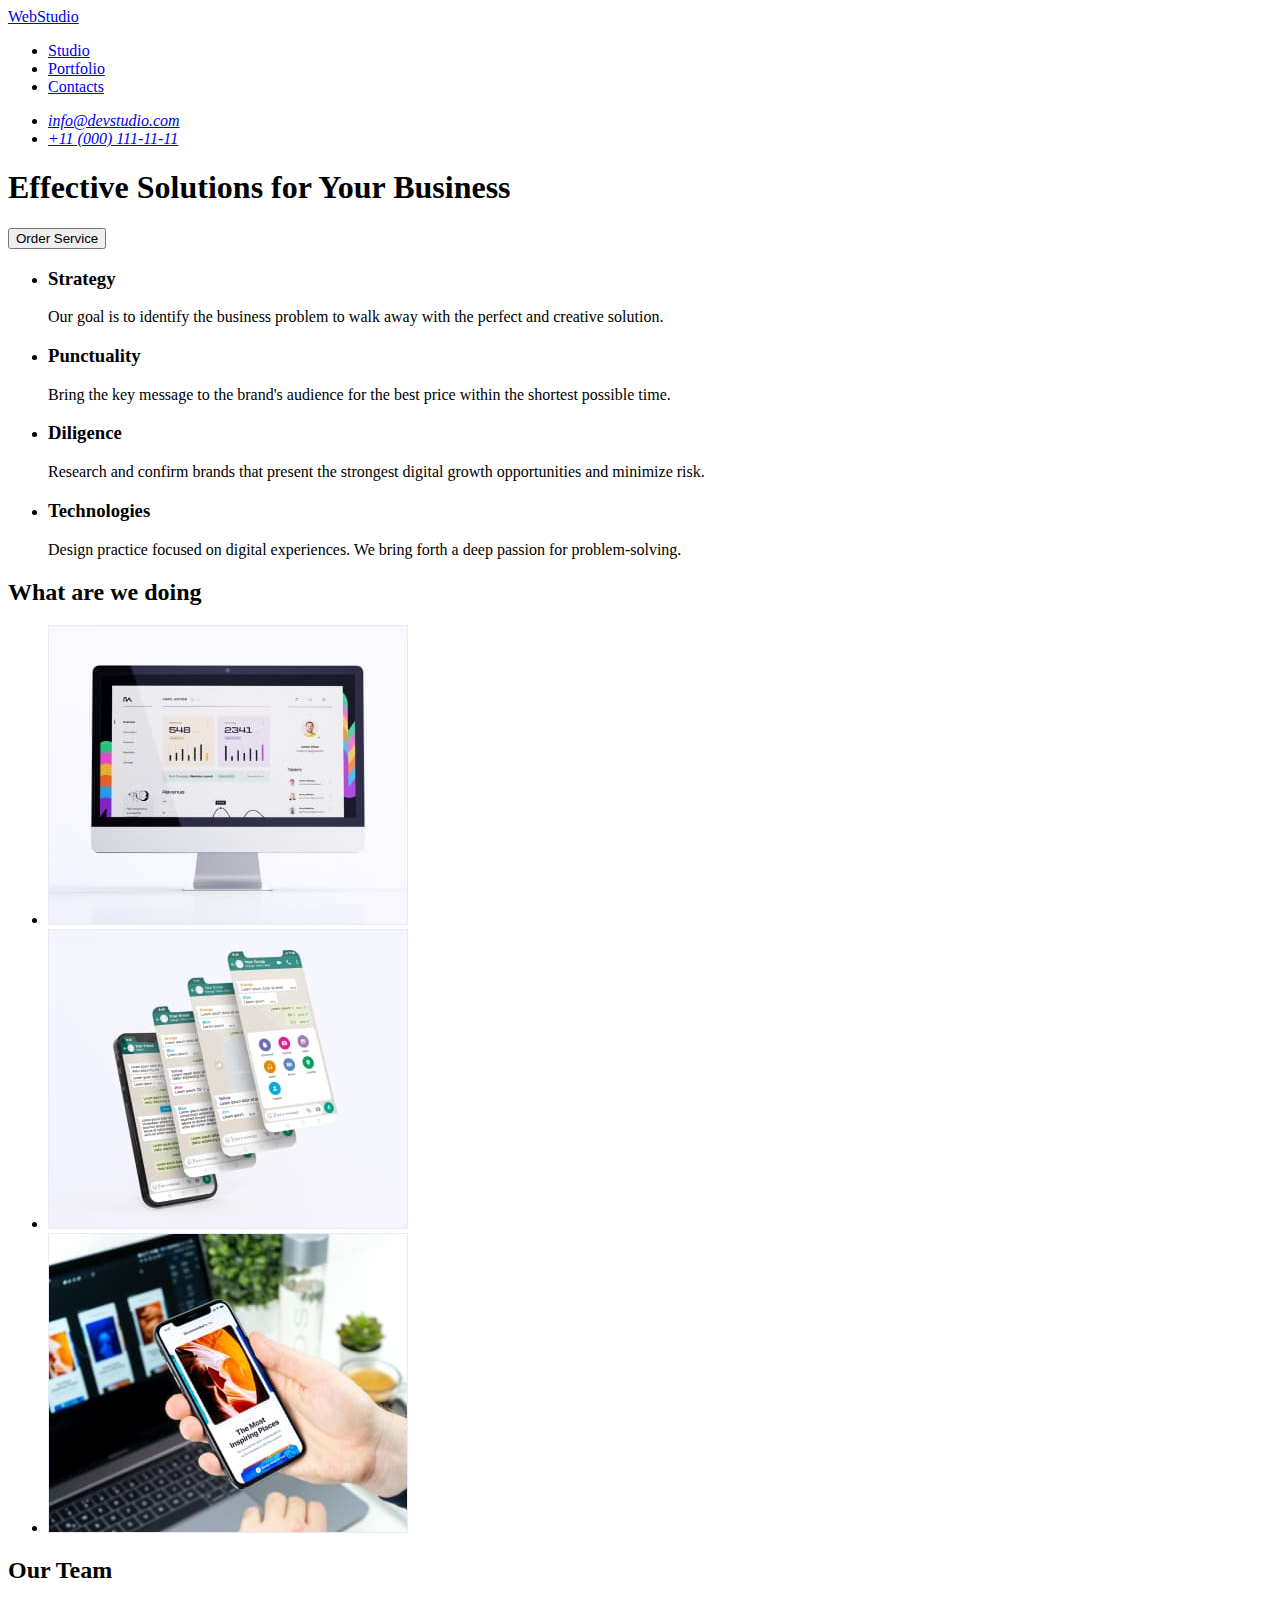
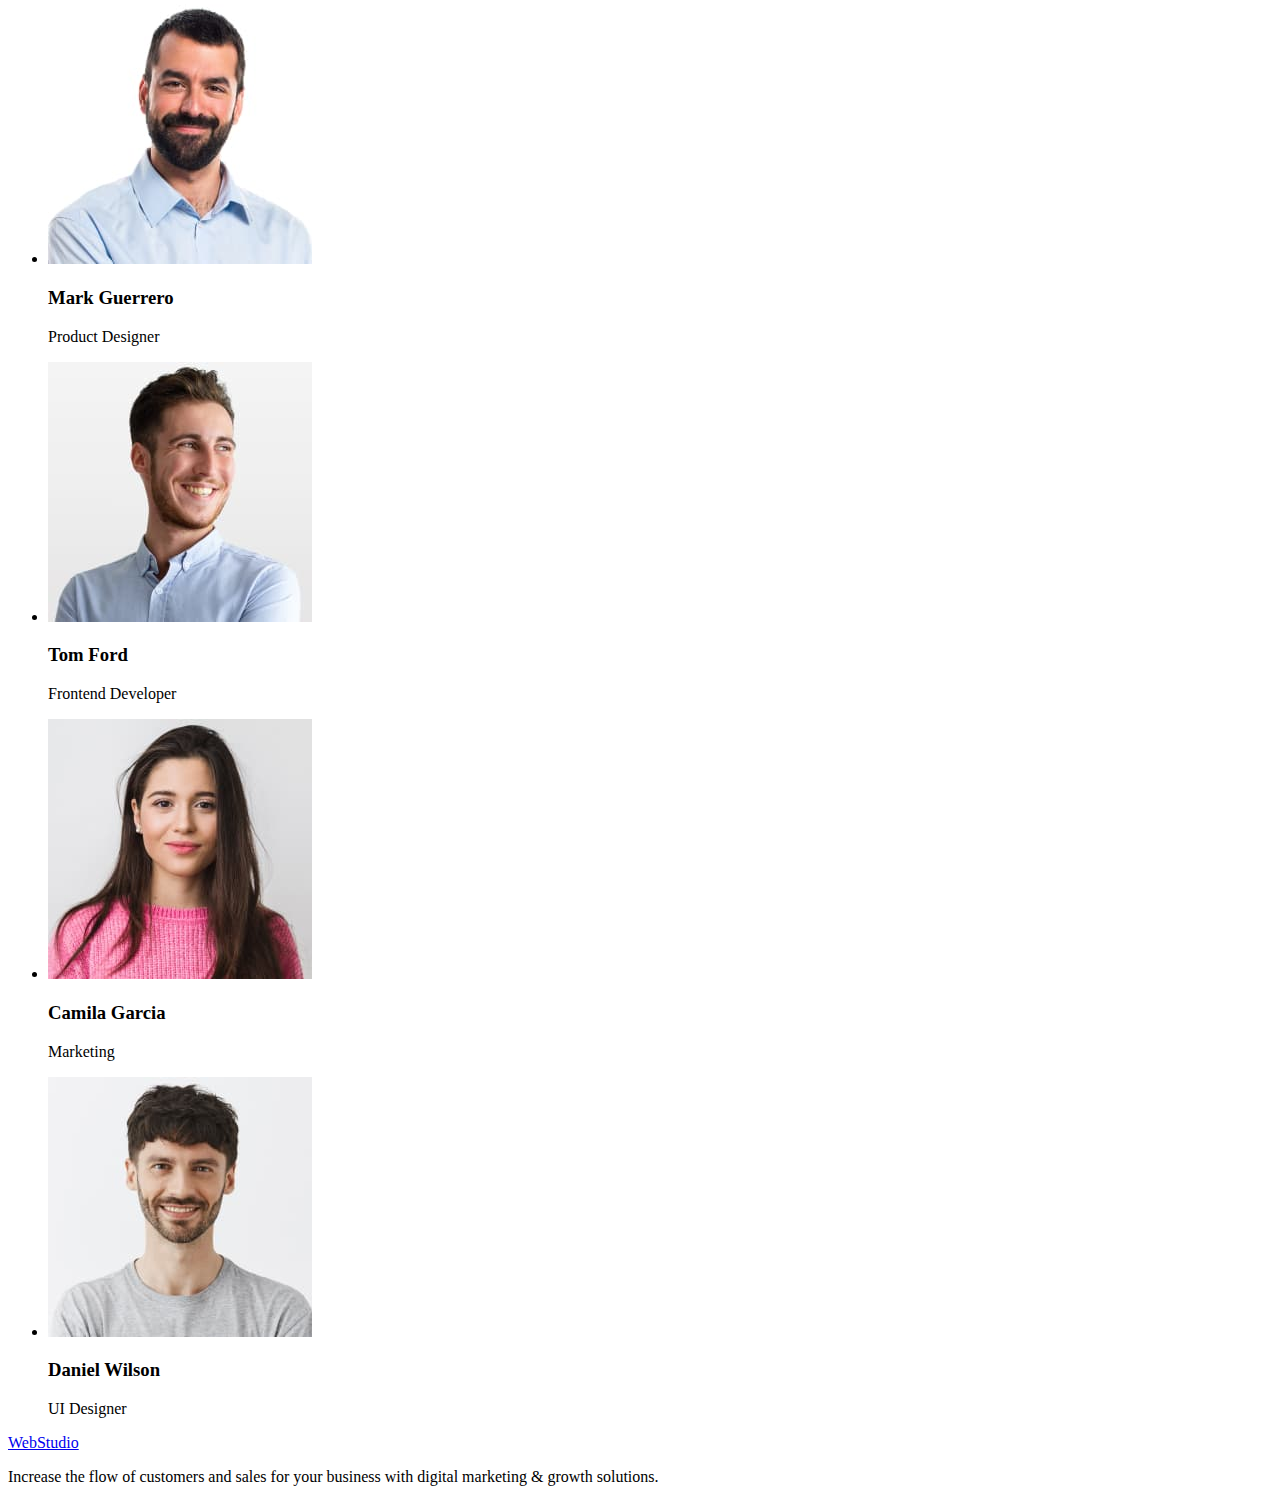
==== index.html @ d8e12f23 "Initial commit" ====
<!doctype html>
<html lang="en">
<head>
    <meta charset="UTF-8">
    <meta name="viewport" content="width=device-width, user-scalable=no, initial-scale=1.0, maximum-scale=1.0, minimum-scale=1.0">
    <meta http-equiv="X-UA-Compatible" content="ie=edge">
    <title>WEBSTUDIO</title>
</head>
<body>
    <header class="header">
        <nav>
            <a href="./index.html">WebStudio</a>
            <ul class="header-menu">
                <li class="header-menu__item">
                    <a href="#">Studio</a>
                </li>
                <li class="header-menu__item">
                    <a href="#">Portfolio</a>
                </li>
                <li class="header-menu__item">
                    <a href="#">Contacts</a>
                </li>
            </ul>
        </nav>
        <address>
            <ul class="header-contact">
                <li class="header-contact__item">
                    <a href="mailto:info@devstudio.com">info@devstudio.com</a>
                </li>
                <li class="header-contact__item">
                    <a href="tel:+110001111111">+11 (000) 111-11-11</a>
                </li>
            </ul>
        </address>
    </header>
    <main>
        <section class="section hero">
            <h1 class="hero-title h1">Effective Solutions for Your Business</h1>
            <button type="button" class="button hero-button">Order Service</button>
        </section>
        <section class="section benefits">
                <h2 hidden>benefits</h2>
                <ul class="benefits-list">
                    <li class="col-3">
                        <h3 class="benefits-list__item-title h3">Strategy</h3>
                        <p class="benefits-list__item-text">Our goal is to identify the business problem to walk away with the perfect and creative solution.</p>
                    </li>
                    <li class="col-3">
                        <h3 class="benefits-list__item-title h3">Punctuality</h3>
                        <p class="benefits-list__item-text">Bring the key message to the brand's audience for the best price within the shortest possible time.</p>
                    </li>
                    <li class="col-3">
                        <h3 class="benefits-list__item-title h3">Diligence</h3>
                        <p class="benefits-list__item-text">Research and confirm brands that present the strongest digital growth opportunities and minimize risk.</p>
                    </li>
                    <li class="col-3">
                        <h3 class="benefits-list__item-title h3">Technologies</h3>
                        <p class="benefits-list__item-text">Design practice focused on digital experiences. We bring forth a deep passion for problem-solving.</p>
                    </li>
                </ul>
        </section>
        <section class="section services">
            <h2 class="services-title h2">What are we doing</h2>
                <ul class="services-list">
                    <li class="col-4">
                        <img src="./images/first.jpg" alt="in this image you can see monitor with opened web-site" width="360">
                    </li>
                    <li class="col-4">
                        <img src="./images/second.jpg" alt="in this image you can see mobile app" width="360">
                    </li>
                    <li class="col-4">
                        <img src="./images/third.jpg" alt="in this image you can see responsive web-site" width="360">
                    </li>
                </ul>
        </section>
        <section class="section team">
            <h2 class="team-title h2">Our Team</h2>
            <ul class="team-list">
                <li class="col-3">
                    <img src="./images/first-team.jpg" alt="in this image you can see our Product Designer Mark Guerrero" width="264">
                    <h3 class="h3 team-list__item-title">Mark Guerrero</h3>
                    <p class="team-list__item-work">Product Designer</p>
                </li>
                <li class="col-3">
                    <img src="./images/second-team.jpg" alt="in this image you can see our Frontend Developer Tom Ford" width="264">
                    <h3 class="h3 team-list__item-title">Tom Ford</h3>
                    <p class="team-list__item-work">Frontend Developer</p>
                </li>
                <li class="col-3">
                    <img src="./images/third-team.jpg" alt="in this image you can see our Camila Garcia, she is work at Marketing staff" width="264">
                    <h3 class="h3 team-list__item-title">Camila Garcia</h3>
                    <p class="team-list__item-work">Marketing</p>
                </li>
                <li class="col-3">
                    <img src="./images/fourth-team.jpg" alt="in this image you can see our UI Designer Daniel Wilson" width="264">
                    <h3 class="h3 team-list__item-title">Daniel Wilson</h3>
                    <p class="team-list__item-work">UI Designer</p>
                </li>
            </ul>
        </section>
    </main>
    <footer class="footer">
        <a href="./index.html">WebStudio</a>
        <p class="footer-info__text">Increase the flow of customers and sales for your business with digital marketing & growth solutions.</p>
    </footer>
</body>
</html>
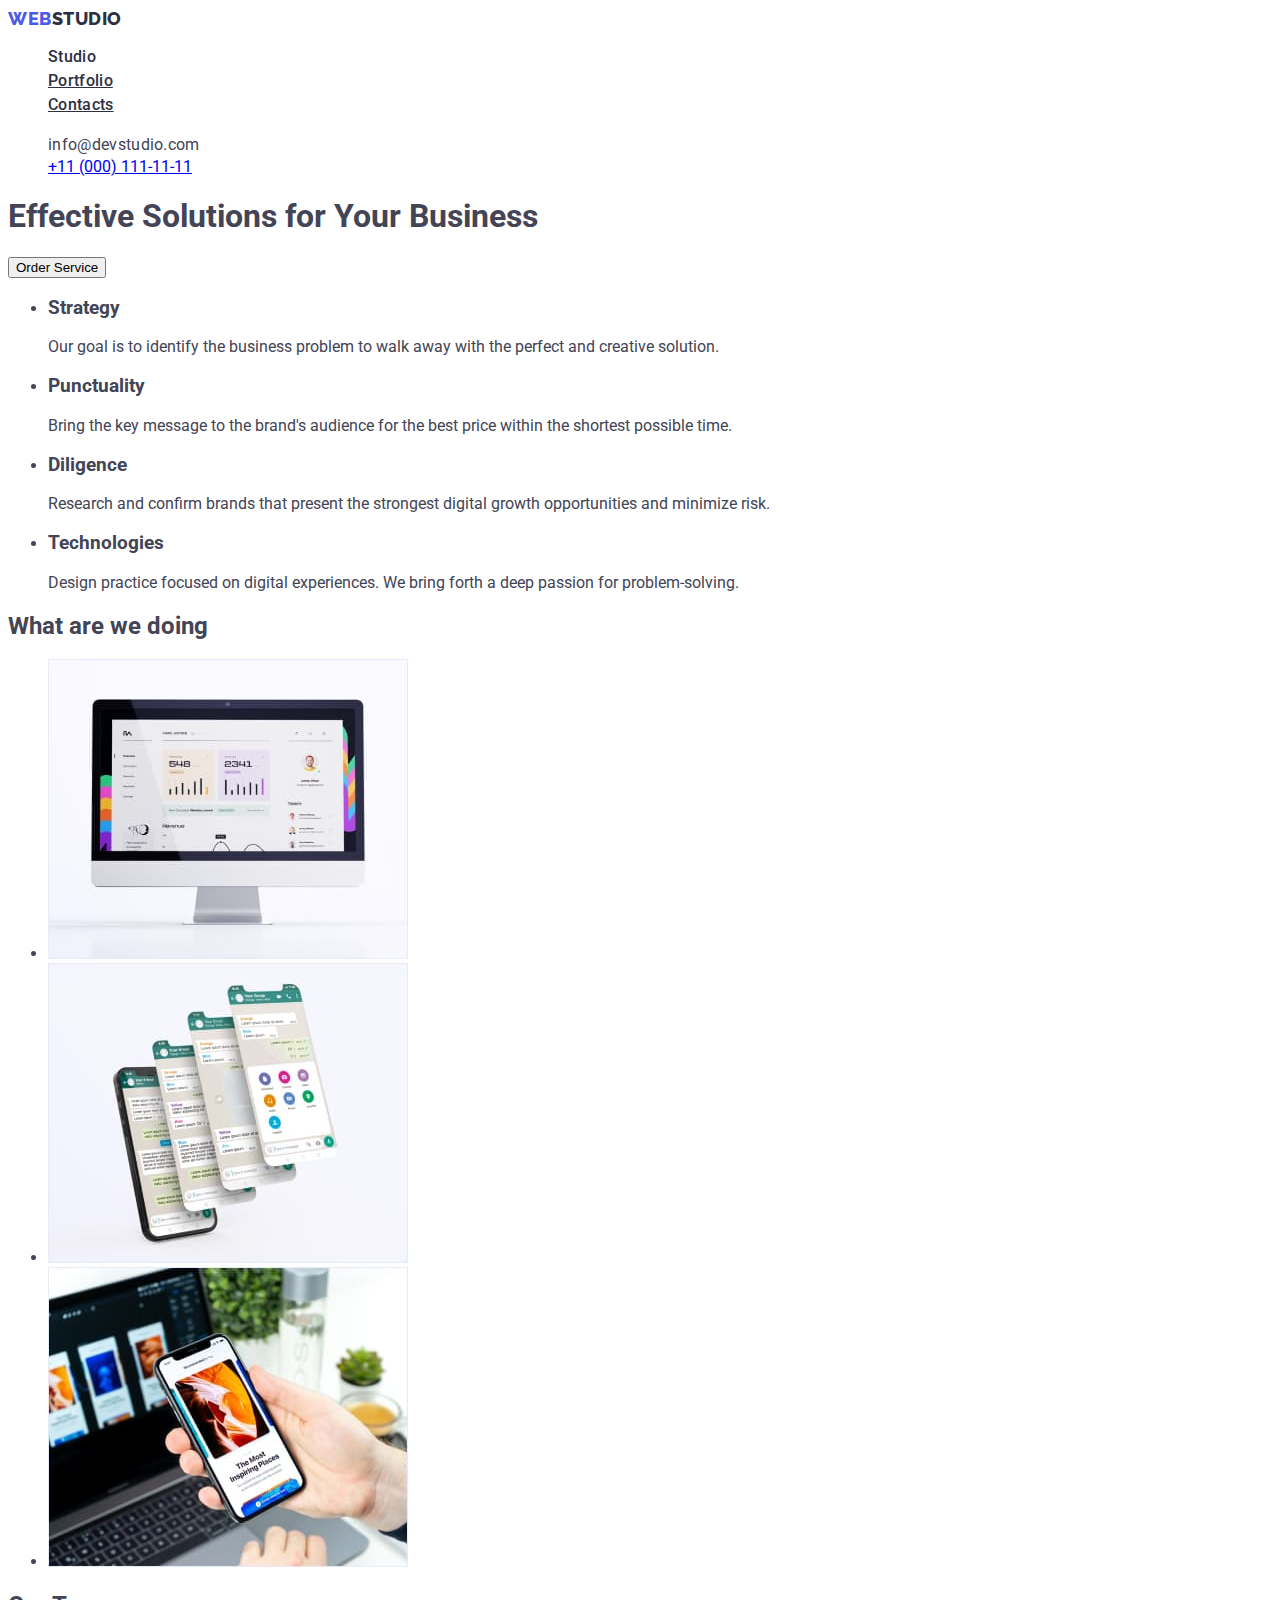
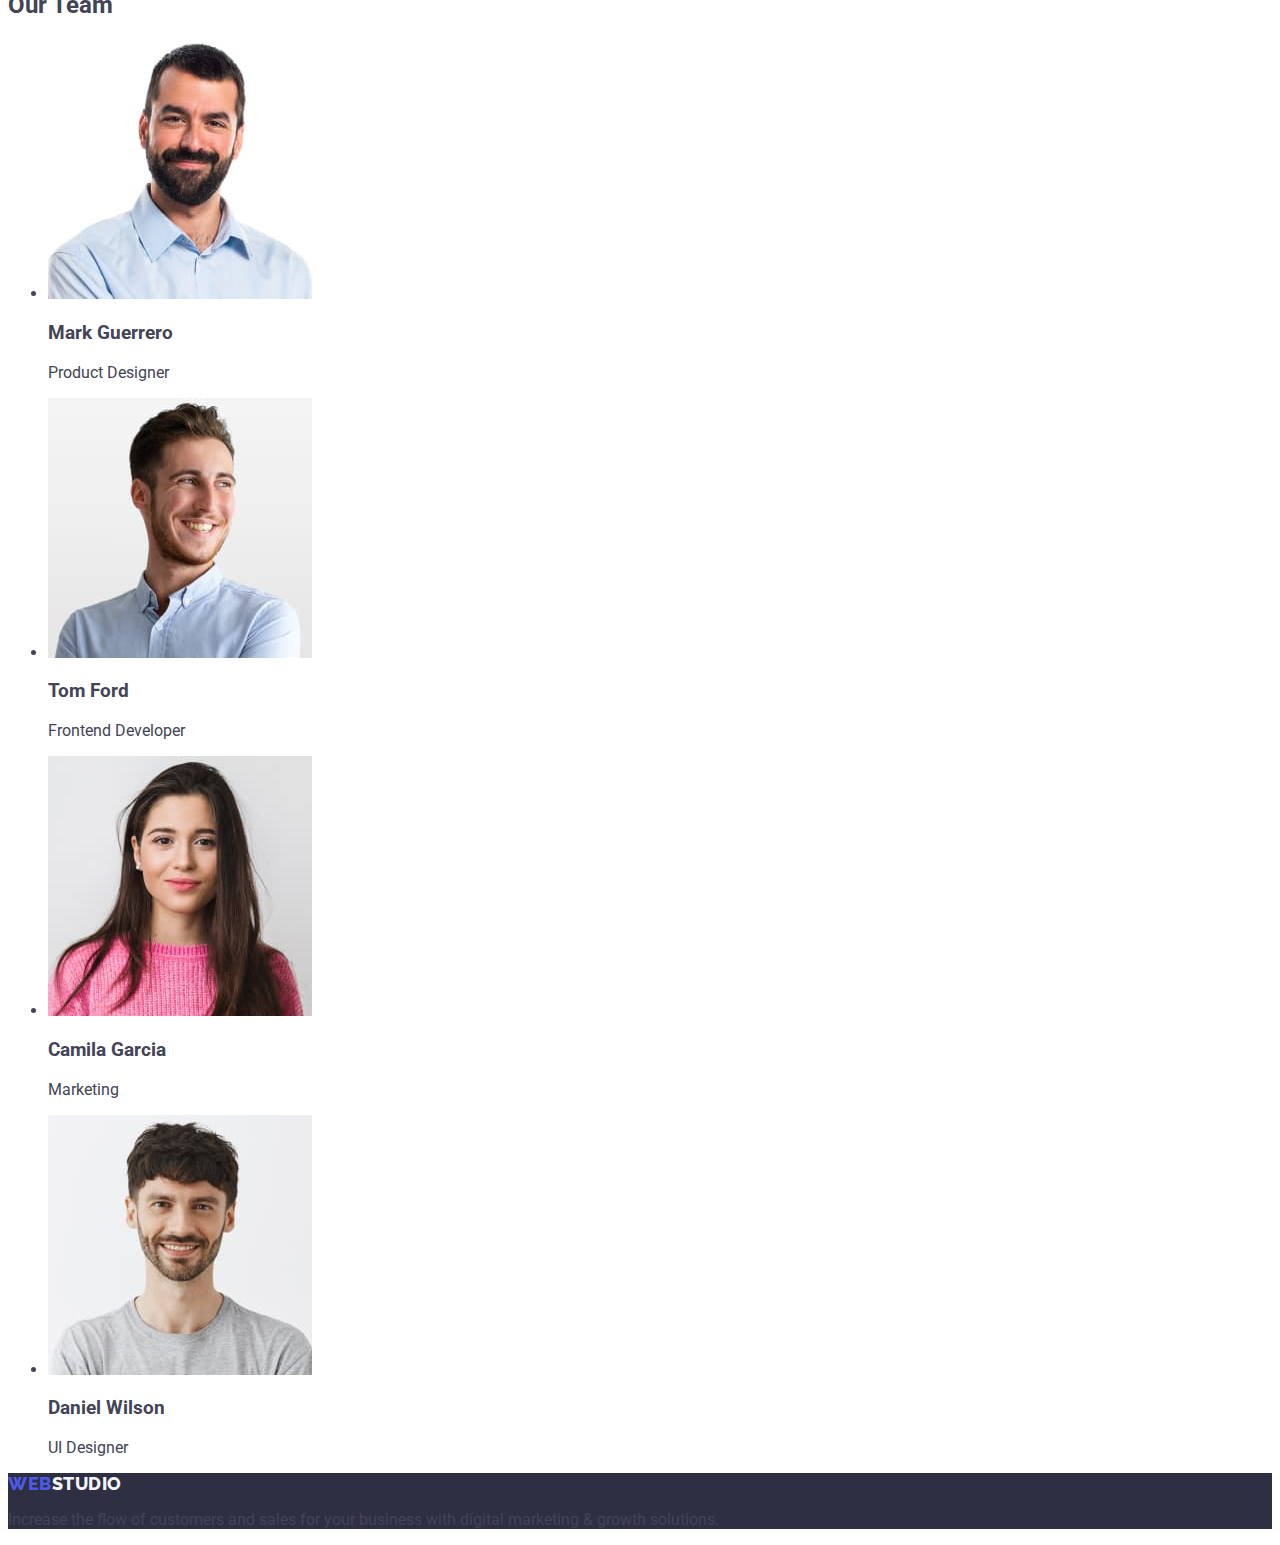
==== commit 10e82113: "update header and footer" ====
--- a/index.html
+++ b/index.html
@@ -5,27 +5,31 @@
     <meta name="viewport" content="width=device-width, user-scalable=no, initial-scale=1.0, maximum-scale=1.0, minimum-scale=1.0">
     <meta http-equiv="X-UA-Compatible" content="ie=edge">
     <title>WEBSTUDIO</title>
+    <link rel="preconnect" href="https://fonts.googleapis.com">
+    <link rel="preconnect" href="https://fonts.gstatic.com" crossorigin>
+    <link href="https://fonts.googleapis.com/css2?family=Raleway:wght@800&family=Roboto:wght@400;500;700;900&display=swap" rel="stylesheet">
+    <link rel="stylesheet" href="./css/style.css">
 </head>
 <body>
     <header class="header">
         <nav>
-            <a href="./index.html">WebStudio</a>
-            <ul class="header-menu">
+            <a href="./index.html" class="logo link">Web<span class="logo-black">Studio</span></a>
+            <ul class="header-menu list">
                 <li class="header-menu__item">
-                    <a href="#">Studio</a>
+                    <a href="./index.html" class="header-menu__link link">Studio</a>
                 </li>
                 <li class="header-menu__item">
-                    <a href="#">Portfolio</a>
+                    <a href="./portfolio.html" class="header-menu__link">Portfolio</a>
                 </li>
                 <li class="header-menu__item">
-                    <a href="#">Contacts</a>
+                    <a href="" class="header-menu__link">Contacts</a>
                 </li>
             </ul>
         </nav>
-        <address>
-            <ul class="header-contact">
+        <address class="header-address">
+            <ul class="header-contact list">
                 <li class="header-contact__item">
-                    <a href="mailto:info@devstudio.com">info@devstudio.com</a>
+                    <a href="mailto:info@devstudio.com" class="header-contact__link link">info@devstudio.com</a>
                 </li>
                 <li class="header-contact__item">
                     <a href="tel:+110001111111">+11 (000) 111-11-11</a>
@@ -100,7 +104,7 @@
         </section>
     </main>
     <footer class="footer">
-        <a href="./index.html">WebStudio</a>
+        <a href="./index.html" class="logo link">Web<span class="logo-white">Studio</span></a>
         <p class="footer-info__text">Increase the flow of customers and sales for your business with digital marketing & growth solutions.</p>
     </footer>
 </body>
--- a/css/style.css
+++ b/css/style.css
@@ -0,0 +1,58 @@
+:root {
+
+}
+
+body {
+    font-family: "Roboto", sans-serif;
+    color: #434455;
+    background-color: #FFFFFF;
+}
+.link {
+    text-decoration: none;
+}
+.list {
+    list-style: none;
+}
+.logo {
+    font-family: "Raleway", sans-serif;
+    font-weight: 800;
+    font-size: 18px;
+    line-height: 1.17;
+    letter-spacing: 0.03em;
+    text-transform: uppercase;
+    color: #4d5ae5;
+}
+.logo-black {
+    color: #2e2f42;
+}
+.logo-white {
+    color: #f4f4fd;
+}
+.header-menu__link {
+    font-weight: 500;
+    font-size: 16px;
+    line-height: 1.5;
+    letter-spacing: 0.02em;
+    color: #2e2f42;
+}
+.header-menu__link:hover,
+.header-menu__link:focus
+{
+    color: #404bbf;
+}
+.header-address {
+    font-style: normal;
+}
+.header-contact__link {
+    line-height: 1.5;
+    letter-spacing: 0.02em;
+    color: #434455;
+}
+.header-contact__link:hover,
+.header-contact__link:focus
+{
+    color: #404bbf;
+}
+.footer {
+    background-color: #2e2f42;
+}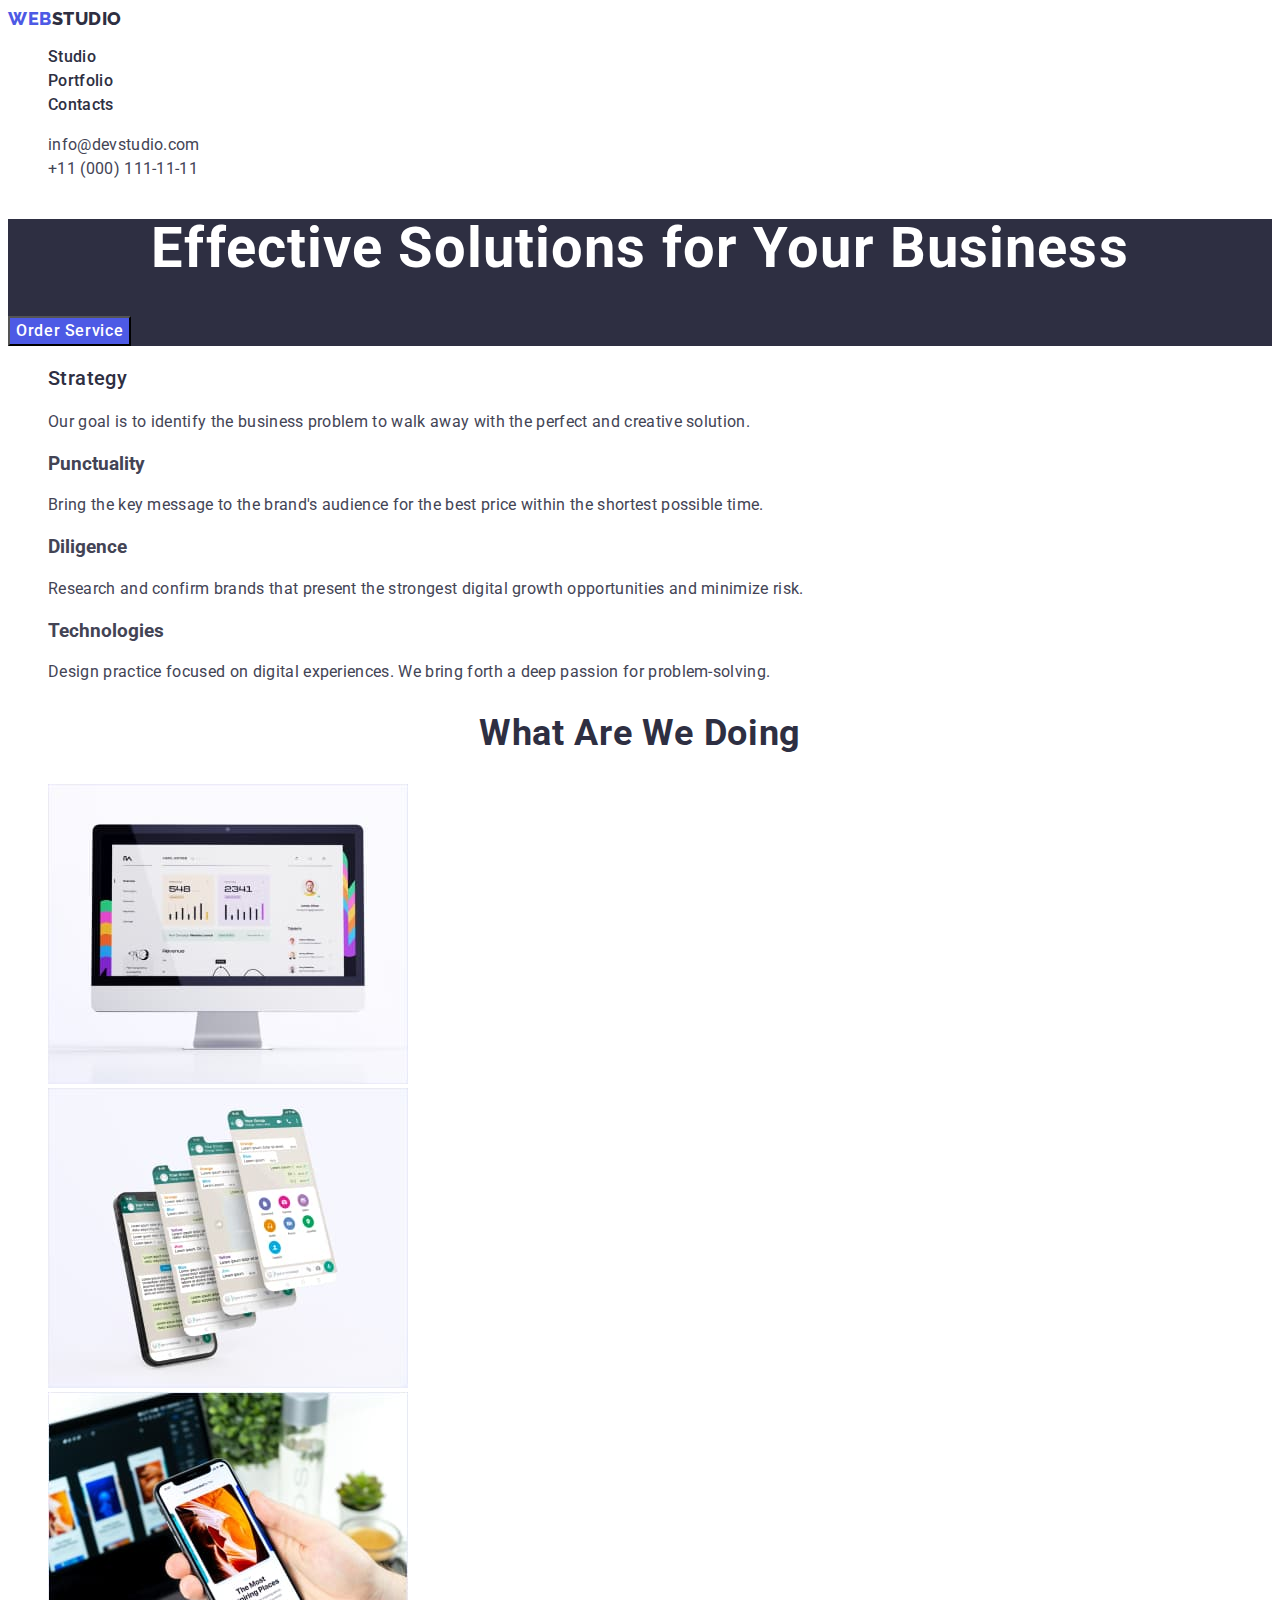
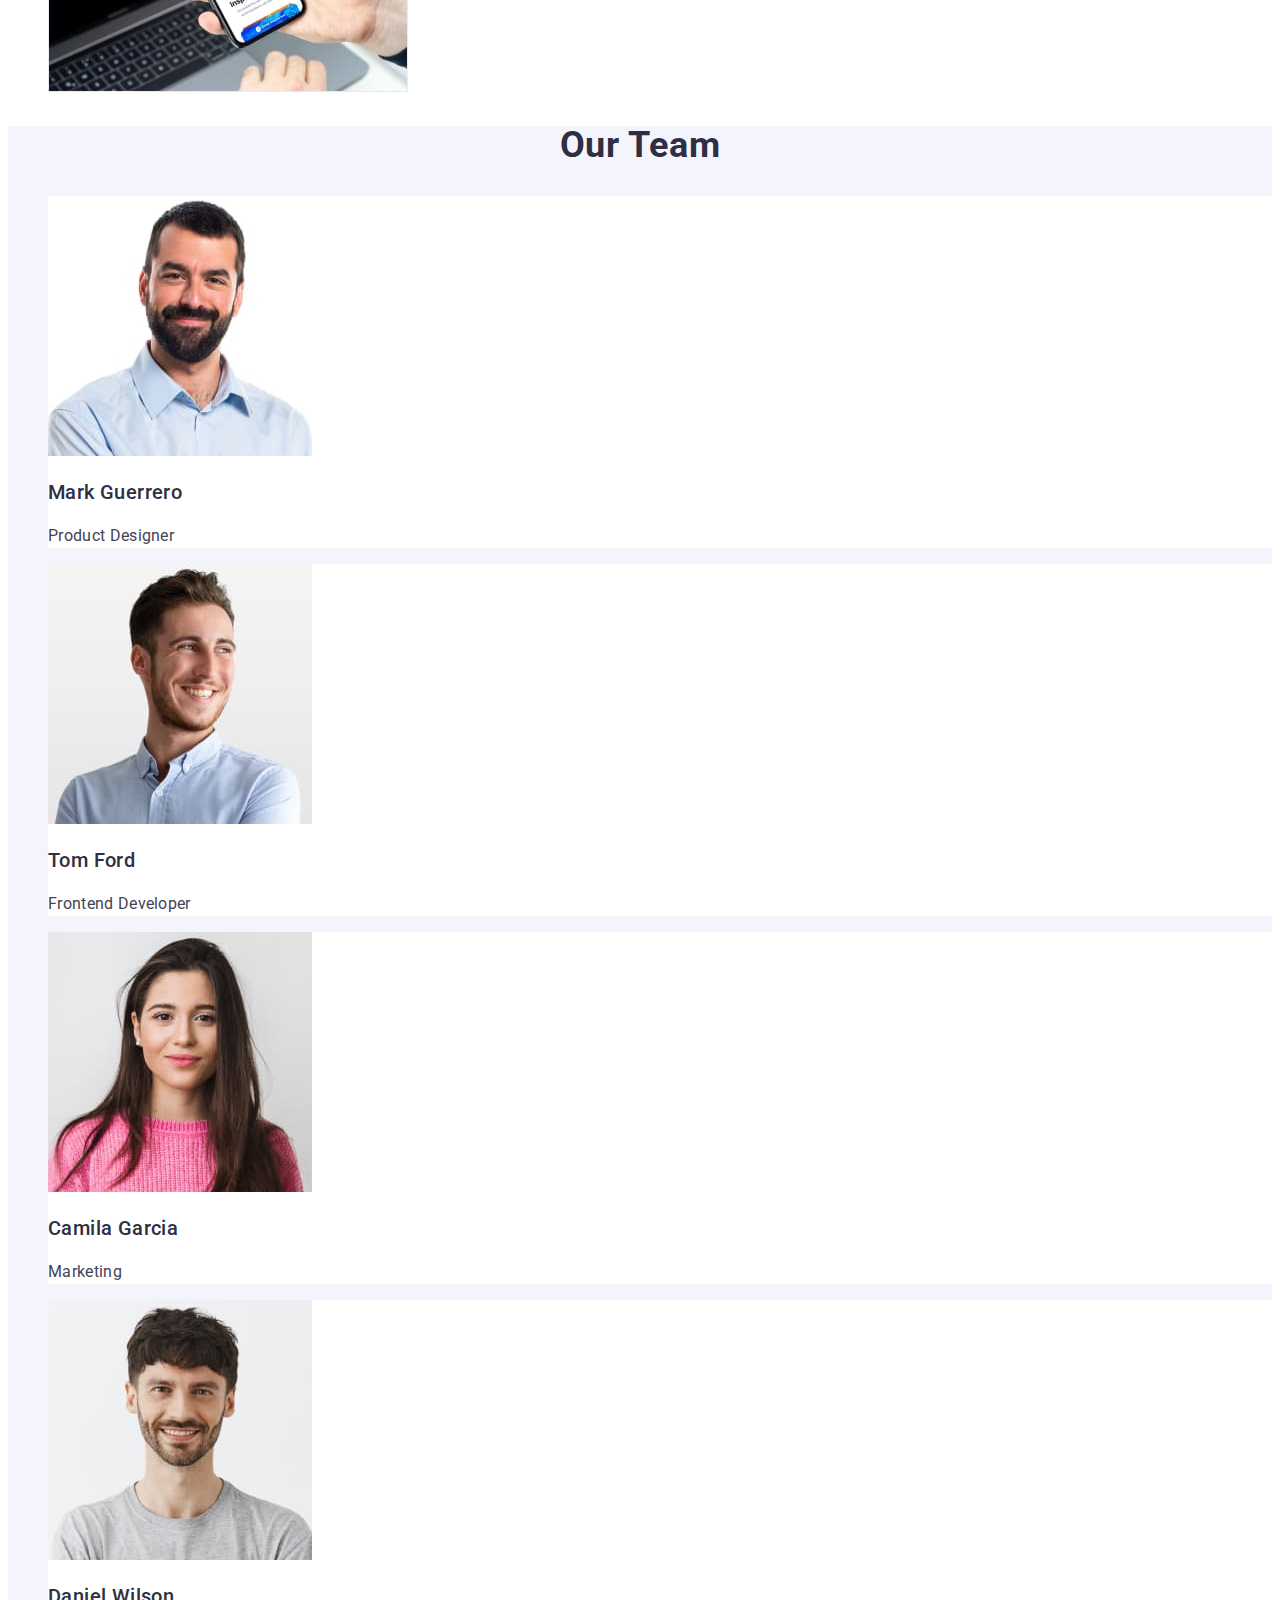
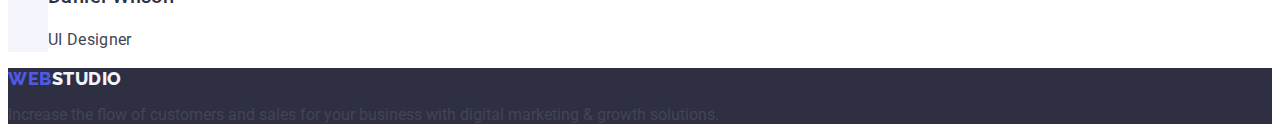
==== commit 03fc8cd7: "update home page" ====
--- a/index.html
+++ b/index.html
@@ -11,61 +11,61 @@
     <link rel="stylesheet" href="./css/style.css">
 </head>
 <body>
-    <header class="header">
-        <nav>
-            <a href="./index.html" class="logo link">Web<span class="logo-black">Studio</span></a>
-            <ul class="header-menu list">
-                <li class="header-menu__item">
-                    <a href="./index.html" class="header-menu__link link">Studio</a>
-                </li>
-                <li class="header-menu__item">
-                    <a href="./portfolio.html" class="header-menu__link">Portfolio</a>
-                </li>
-                <li class="header-menu__item">
-                    <a href="" class="header-menu__link">Contacts</a>
-                </li>
-            </ul>
-        </nav>
-        <address class="header-address">
-            <ul class="header-contact list">
-                <li class="header-contact__item">
-                    <a href="mailto:info@devstudio.com" class="header-contact__link link">info@devstudio.com</a>
-                </li>
-                <li class="header-contact__item">
-                    <a href="tel:+110001111111">+11 (000) 111-11-11</a>
-                </li>
-            </ul>
-        </address>
-    </header>
+<header class="header">
+    <nav>
+        <a href="./index.html" class="logo link">Web<span class="logo-black">Studio</span></a>
+        <ul class="header-menu list">
+            <li class="header-menu__item">
+                <a href="./index.html" class="header-menu__link link">Studio</a>
+            </li>
+            <li class="header-menu__item">
+                <a href="./portfolio.html" class="header-menu__link link">Portfolio</a>
+            </li>
+            <li class="header-menu__item">
+                <a href="" class="header-menu__link link">Contacts</a>
+            </li>
+        </ul>
+    </nav>
+    <address class="header-address">
+        <ul class="header-contact list">
+            <li class="header-contact__item">
+                <a href="mailto:info@devstudio.com" class="header-contact__link link">info@devstudio.com</a>
+            </li>
+            <li class="header-contact__item">
+                <a href="tel:+110001111111" class="header-contact__link link">+11 (000) 111-11-11</a>
+            </li>
+        </ul>
+    </address>
+</header>
     <main>
         <section class="section hero">
             <h1 class="hero-title h1">Effective Solutions for Your Business</h1>
             <button type="button" class="button hero-button">Order Service</button>
         </section>
         <section class="section benefits">
-                <h2 hidden>benefits</h2>
-                <ul class="benefits-list">
+                <h2 hidden class="benefits-title">benefits</h2>
+                <ul class="benefits-list list">
                     <li class="col-3">
-                        <h3 class="benefits-list__item-title h3">Strategy</h3>
-                        <p class="benefits-list__item-text">Our goal is to identify the business problem to walk away with the perfect and creative solution.</p>
+                        <h3 class="benefits-list__item-title list-title h3">Strategy</h3>
+                        <p class="benefits-list__item-text list-text">Our goal is to identify the business problem to walk away with the perfect and creative solution.</p>
                     </li>
                     <li class="col-3">
                         <h3 class="benefits-list__item-title h3">Punctuality</h3>
-                        <p class="benefits-list__item-text">Bring the key message to the brand's audience for the best price within the shortest possible time.</p>
+                        <p class="benefits-list__item-text list-text">Bring the key message to the brand's audience for the best price within the shortest possible time.</p>
                     </li>
                     <li class="col-3">
                         <h3 class="benefits-list__item-title h3">Diligence</h3>
-                        <p class="benefits-list__item-text">Research and confirm brands that present the strongest digital growth opportunities and minimize risk.</p>
+                        <p class="benefits-list__item-text list-text">Research and confirm brands that present the strongest digital growth opportunities and minimize risk.</p>
                     </li>
                     <li class="col-3">
                         <h3 class="benefits-list__item-title h3">Technologies</h3>
-                        <p class="benefits-list__item-text">Design practice focused on digital experiences. We bring forth a deep passion for problem-solving.</p>
+                        <p class="benefits-list__item-text list-text">Design practice focused on digital experiences. We bring forth a deep passion for problem-solving.</p>
                     </li>
                 </ul>
         </section>
         <section class="section services">
-            <h2 class="services-title h2">What are we doing</h2>
-                <ul class="services-list">
+            <h2 class="services-title section-title h2">What are we doing</h2>
+                <ul class="services-list list">
                     <li class="col-4">
                         <img src="./images/first.jpg" alt="in this image you can see monitor with opened web-site" width="360">
                     </li>
@@ -78,27 +78,27 @@
                 </ul>
         </section>
         <section class="section team">
-            <h2 class="team-title h2">Our Team</h2>
-            <ul class="team-list">
-                <li class="col-3">
+            <h2 class="team-title section-title h2">Our Team</h2>
+            <ul class="team-list list">
+                <li class="col-3 team-list__item">
                     <img src="./images/first-team.jpg" alt="in this image you can see our Product Designer Mark Guerrero" width="264">
-                    <h3 class="h3 team-list__item-title">Mark Guerrero</h3>
-                    <p class="team-list__item-work">Product Designer</p>
+                    <h3 class="list-title h3 team-list__item-title">Mark Guerrero</h3>
+                    <p class="team-list__item-work list-text">Product Designer</p>
                 </li>
-                <li class="col-3">
+                <li class="col-3 team-list__item">
                     <img src="./images/second-team.jpg" alt="in this image you can see our Frontend Developer Tom Ford" width="264">
-                    <h3 class="h3 team-list__item-title">Tom Ford</h3>
-                    <p class="team-list__item-work">Frontend Developer</p>
+                    <h3 class="list-title h3 team-list__item-title">Tom Ford</h3>
+                    <p class="team-list__item-work list-text">Frontend Developer</p>
                 </li>
-                <li class="col-3">
+                <li class="col-3 team-list__item">
                     <img src="./images/third-team.jpg" alt="in this image you can see our Camila Garcia, she is work at Marketing staff" width="264">
-                    <h3 class="h3 team-list__item-title">Camila Garcia</h3>
-                    <p class="team-list__item-work">Marketing</p>
+                    <h3 class="list-title h3 team-list__item-title">Camila Garcia</h3>
+                    <p class="team-list__item-work list-text">Marketing</p>
                 </li>
-                <li class="col-3">
+                <li class="col-3 team-list__item">
                     <img src="./images/fourth-team.jpg" alt="in this image you can see our UI Designer Daniel Wilson" width="264">
-                    <h3 class="h3 team-list__item-title">Daniel Wilson</h3>
-                    <p class="team-list__item-work">UI Designer</p>
+                    <h3 class="list-title h3 team-list__item-title">Daniel Wilson</h3>
+                    <p class="team-list__item-work list-text">UI Designer</p>
                 </li>
             </ul>
         </section>
--- a/css/style.css
+++ b/css/style.css
@@ -1,5 +1,5 @@
 :root {
-
+    --text-color-black: #2e2f42;
 }
 
 body {
@@ -55,4 +55,57 @@
 }
 .footer {
     background-color: #2e2f42;
+}
+.hero {
+    background-color: #2e2f42;
+}
+.hero-title {
+    font-size: 56px;
+    line-height: 1.07;
+    text-align: center;
+    letter-spacing: 0.02em;
+    color: #ffffff;
+}
+.hero-button {
+    background-color: #4D5AE5;
+    font-family: "Roboto", sans-serif;
+    font-weight: 500;
+    font-size: 16px;
+    line-height: 1.5;
+    letter-spacing: 0.04em;
+    color: #ffffff;
+    cursor: pointer;
+}
+.hero-button:hover,
+.hero-button:focus
+{
+    background-color: #404BBF;
+}
+.list-title {
+    font-weight: 500;
+    font-size: 20px;
+    line-height: 1.2;
+    letter-spacing: 0.02em;
+    color: var(--text-color-black);
+}
+.list-text {
+    line-height: 1.5;
+    letter-spacing: 0.02em;
+}
+.section-title {
+    font-size: 36px;
+    line-height: 1.11;
+    text-align: center;
+    letter-spacing: 0.02em;
+    text-transform: capitalize;
+    color: var(--text-color-black);
+}
+.team {
+    background-color: #F4F4FD;
+}
+.team-list__item {
+    background-color: #ffffff;
+}
+.team-list__item-work {
+    line-height: 1.5
 }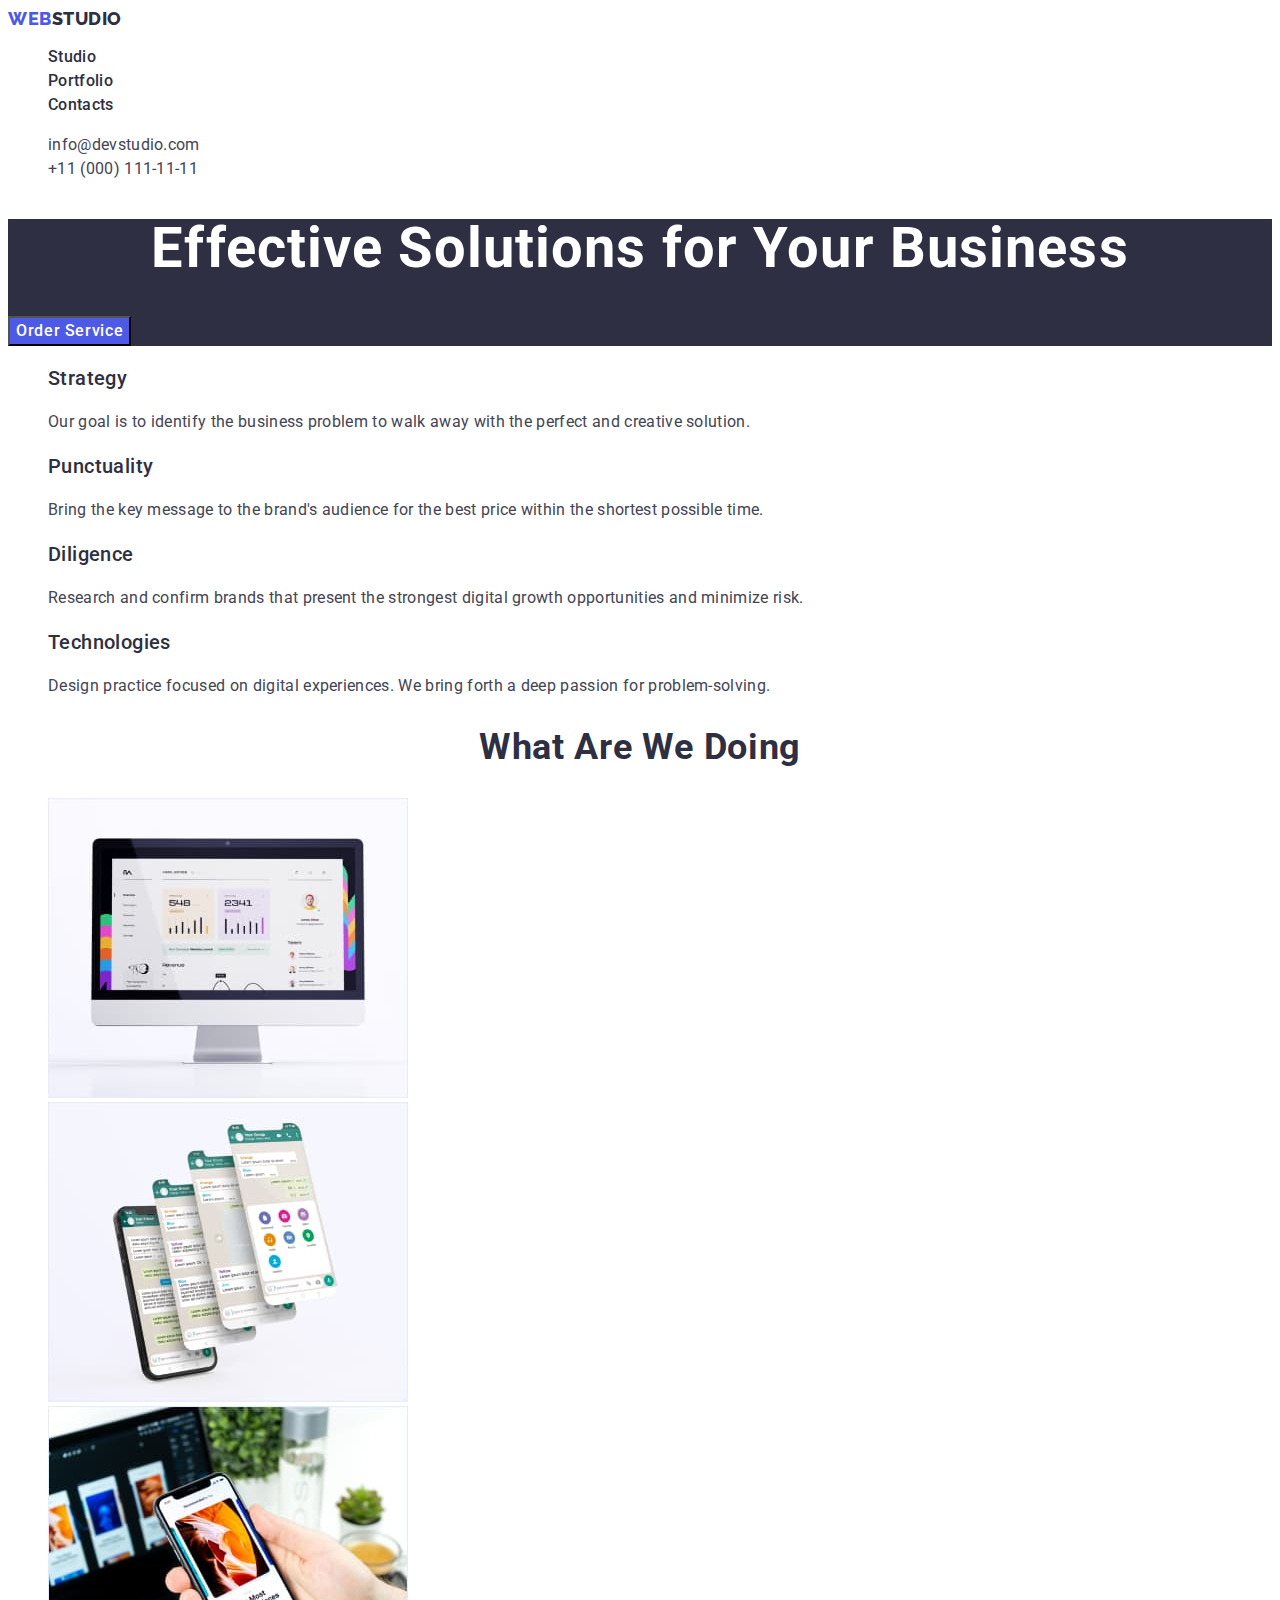
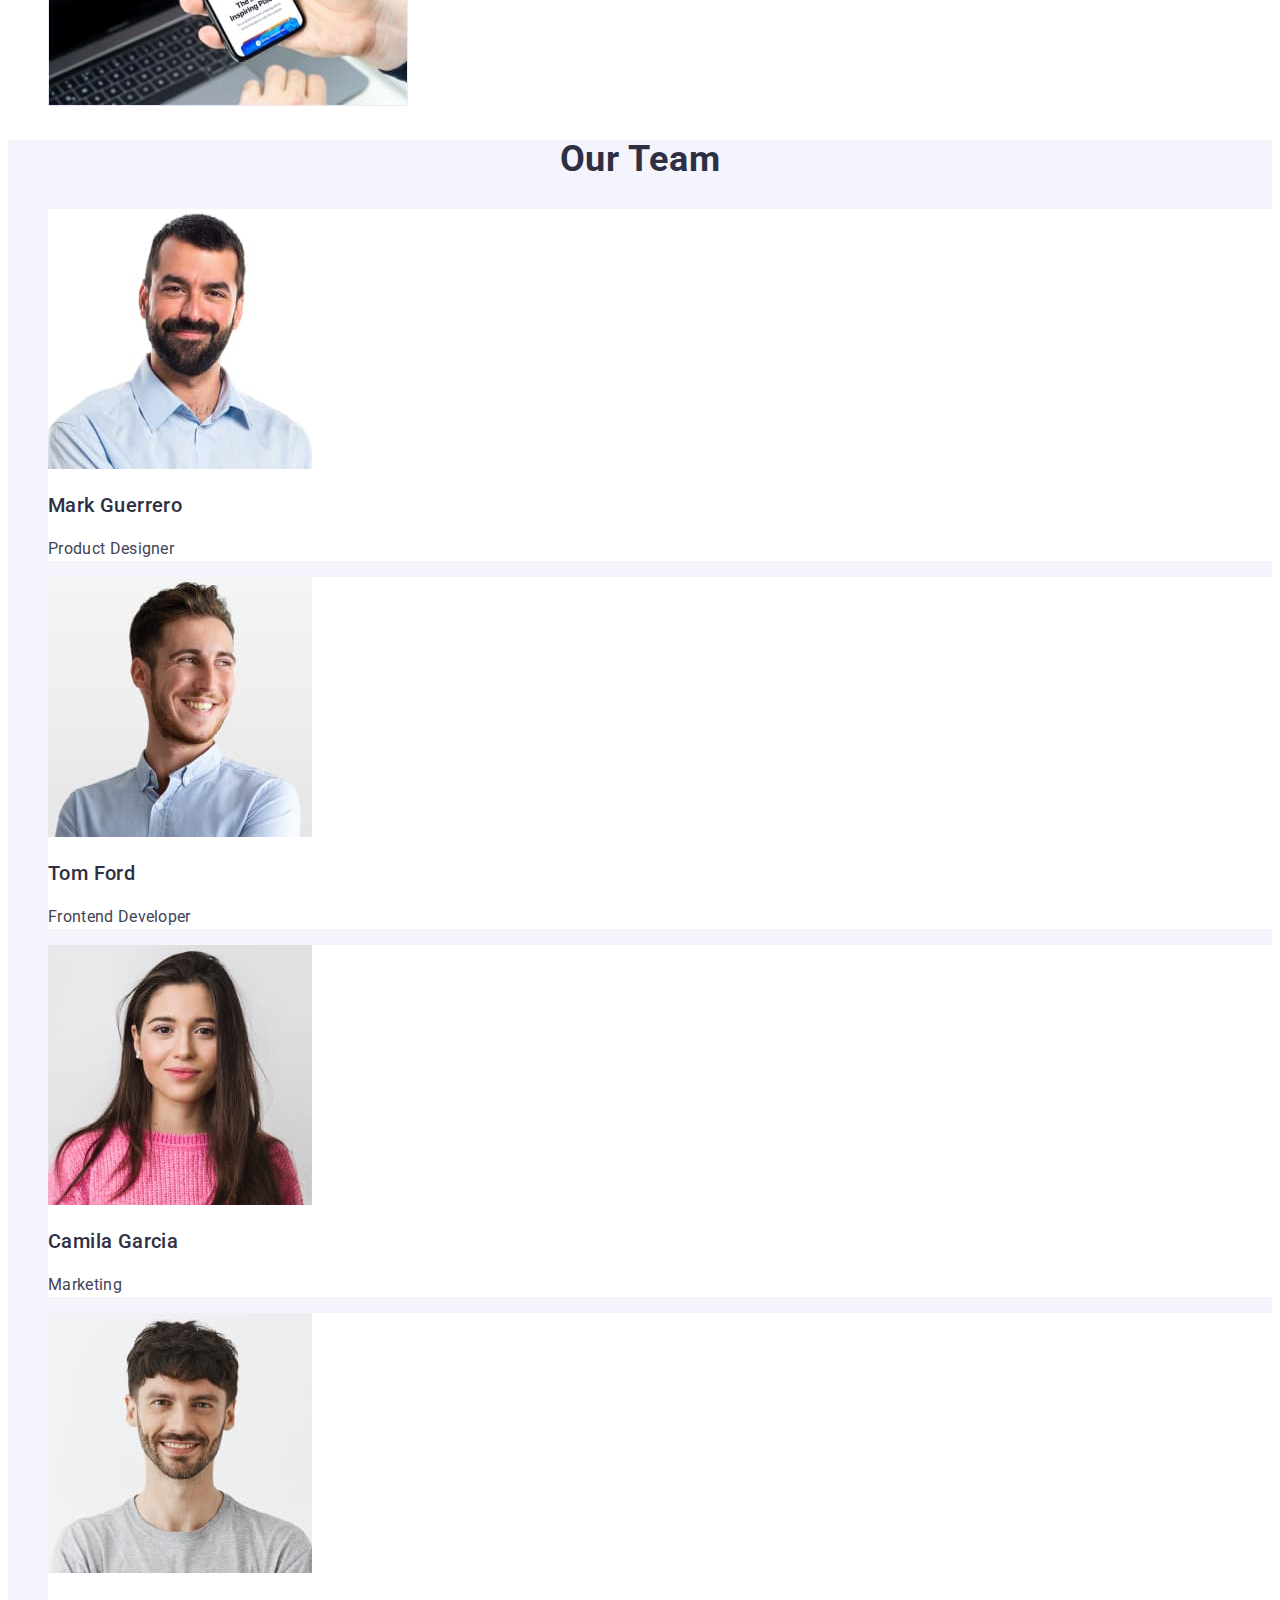
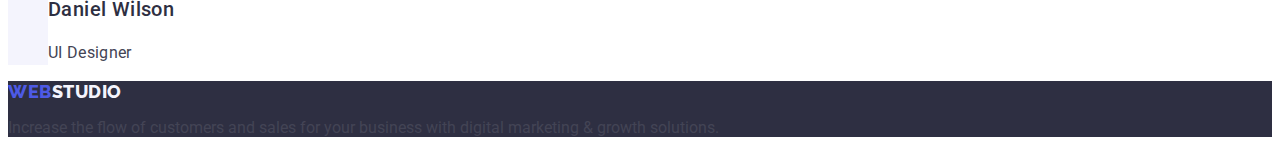
==== commit 5238ea1a: "Update index.html" ====
--- a/index.html
+++ b/index.html
@@ -39,32 +39,32 @@
 </header>
     <main>
         <section class="section hero">
-            <h1 class="hero-title h1">Effective Solutions for Your Business</h1>
+            <h1 class="hero-title">Effective Solutions for Your Business</h1>
             <button type="button" class="button hero-button">Order Service</button>
         </section>
         <section class="section benefits">
                 <h2 hidden class="benefits-title">benefits</h2>
                 <ul class="benefits-list list">
                     <li class="col-3">
-                        <h3 class="benefits-list__item-title list-title h3">Strategy</h3>
+                        <h3 class="benefits-list__item-title list-title">Strategy</h3>
                         <p class="benefits-list__item-text list-text">Our goal is to identify the business problem to walk away with the perfect and creative solution.</p>
                     </li>
                     <li class="col-3">
-                        <h3 class="benefits-list__item-title h3">Punctuality</h3>
+                        <h3 class="benefits-list__item-title list-title">Punctuality</h3>
                         <p class="benefits-list__item-text list-text">Bring the key message to the brand's audience for the best price within the shortest possible time.</p>
                     </li>
                     <li class="col-3">
-                        <h3 class="benefits-list__item-title h3">Diligence</h3>
+                        <h3 class="benefits-list__item-title list-title">Diligence</h3>
                         <p class="benefits-list__item-text list-text">Research and confirm brands that present the strongest digital growth opportunities and minimize risk.</p>
                     </li>
                     <li class="col-3">
-                        <h3 class="benefits-list__item-title h3">Technologies</h3>
+                        <h3 class="benefits-list__item-title list-title">Technologies</h3>
                         <p class="benefits-list__item-text list-text">Design practice focused on digital experiences. We bring forth a deep passion for problem-solving.</p>
                     </li>
                 </ul>
         </section>
         <section class="section services">
-            <h2 class="services-title section-title h2">What are we doing</h2>
+            <h2 class="services-title section-title">What are we doing</h2>
                 <ul class="services-list list">
                     <li class="col-4">
                         <img src="./images/first.jpg" alt="in this image you can see monitor with opened web-site" width="360">
@@ -78,26 +78,26 @@
                 </ul>
         </section>
         <section class="section team">
-            <h2 class="team-title section-title h2">Our Team</h2>
+            <h2 class="team-title section-title">Our Team</h2>
             <ul class="team-list list">
                 <li class="col-3 team-list__item">
                     <img src="./images/first-team.jpg" alt="in this image you can see our Product Designer Mark Guerrero" width="264">
-                    <h3 class="list-title h3 team-list__item-title">Mark Guerrero</h3>
+                    <h3 class="list-title team-list__item-title">Mark Guerrero</h3>
                     <p class="team-list__item-work list-text">Product Designer</p>
                 </li>
                 <li class="col-3 team-list__item">
                     <img src="./images/second-team.jpg" alt="in this image you can see our Frontend Developer Tom Ford" width="264">
-                    <h3 class="list-title h3 team-list__item-title">Tom Ford</h3>
+                    <h3 class="list-title team-list__item-title">Tom Ford</h3>
                     <p class="team-list__item-work list-text">Frontend Developer</p>
                 </li>
                 <li class="col-3 team-list__item">
                     <img src="./images/third-team.jpg" alt="in this image you can see our Camila Garcia, she is work at Marketing staff" width="264">
-                    <h3 class="list-title h3 team-list__item-title">Camila Garcia</h3>
+                    <h3 class="list-title team-list__item-title">Camila Garcia</h3>
                     <p class="team-list__item-work list-text">Marketing</p>
                 </li>
                 <li class="col-3 team-list__item">
                     <img src="./images/fourth-team.jpg" alt="in this image you can see our UI Designer Daniel Wilson" width="264">
-                    <h3 class="list-title h3 team-list__item-title">Daniel Wilson</h3>
+                    <h3 class="list-title team-list__item-title">Daniel Wilson</h3>
                     <p class="team-list__item-work list-text">UI Designer</p>
                 </li>
             </ul>
